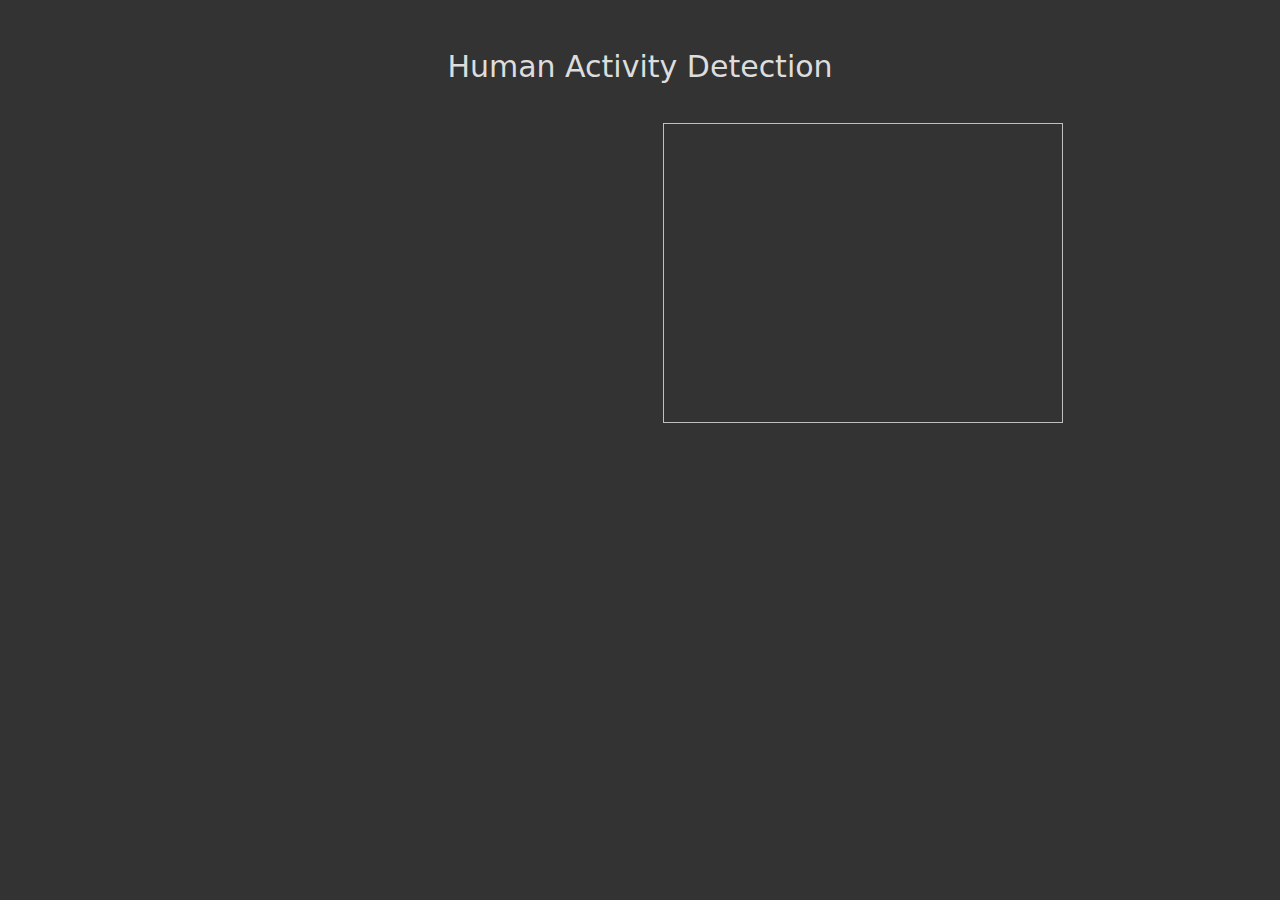
==== frontend/index.html @ d924d293 "don't use flask to serve frontend" ====
<!DOCTYPE html>
<html lang="en">
<head>
    <meta charset="UTF-8">
    <title>Title</title>

    <link rel="stylesheet" href="style.css">
    
    <script src="https://ajax.googleapis.com/ajax/libs/jquery/3.5.1/jquery.min.js"></script>
</head>

<body>
    <header>
        <p>Human Activity Detection</p>
    </header>
    
    <div id="wrapper">
        <div id="container">
            <!-- <canvas id="canvasOutput"></canvas> -->
            <video autoplay="true" id="videoElement"></video>
            <img id="image" width="400" height="300">
        </div>
    </div>
    <div>
        <p id = "inferred_class">
        </p>
    </div>

    <script src = "main.js">
    </script>

</body>

</html>
---- frontend/style.css ----
body {
    background-color: #333;
    color: #ddd;
    font-family: Inter var, ui-sans-serif,system-ui,-apple-system,BlinkMacSystemFont,Segoe UI,Roboto,Helvetica Neue,Arial,Noto Sans,sans-serif,Apple Color Emoji,Segoe UI Emoji,Segoe UI Symbol,Noto Color Emoji;
}

header {
    margin: 0 auto;
    padding: 0.7em;
}

header p {
    margin-left: auto;
    margin-right: auto;
    width: 50%;
    text-align: center;
    font-size: 30px
}

#video {
    transform: rotateY(180deg);
    -webkit-transform:rotateY(180deg); /* Safari and Chrome */
    -moz-transform:rotateY(180deg); /* Firefox */
    
}

#wrapper{
    height: 300px;
    display: flex;
    align-items: center;
    justify-content: center;
}

#container {
    margin: 0 auto;
}

#videoElement {
    margin: 20px 20px
}

#image {
    margin: 20px 20px;
    width: 400px;
    height: 300px;
}

#inferred_class {
    margin-left: auto;
    margin-right: auto;
    width: 50%;
    text-align: center;
    padding-top: 20px;
}
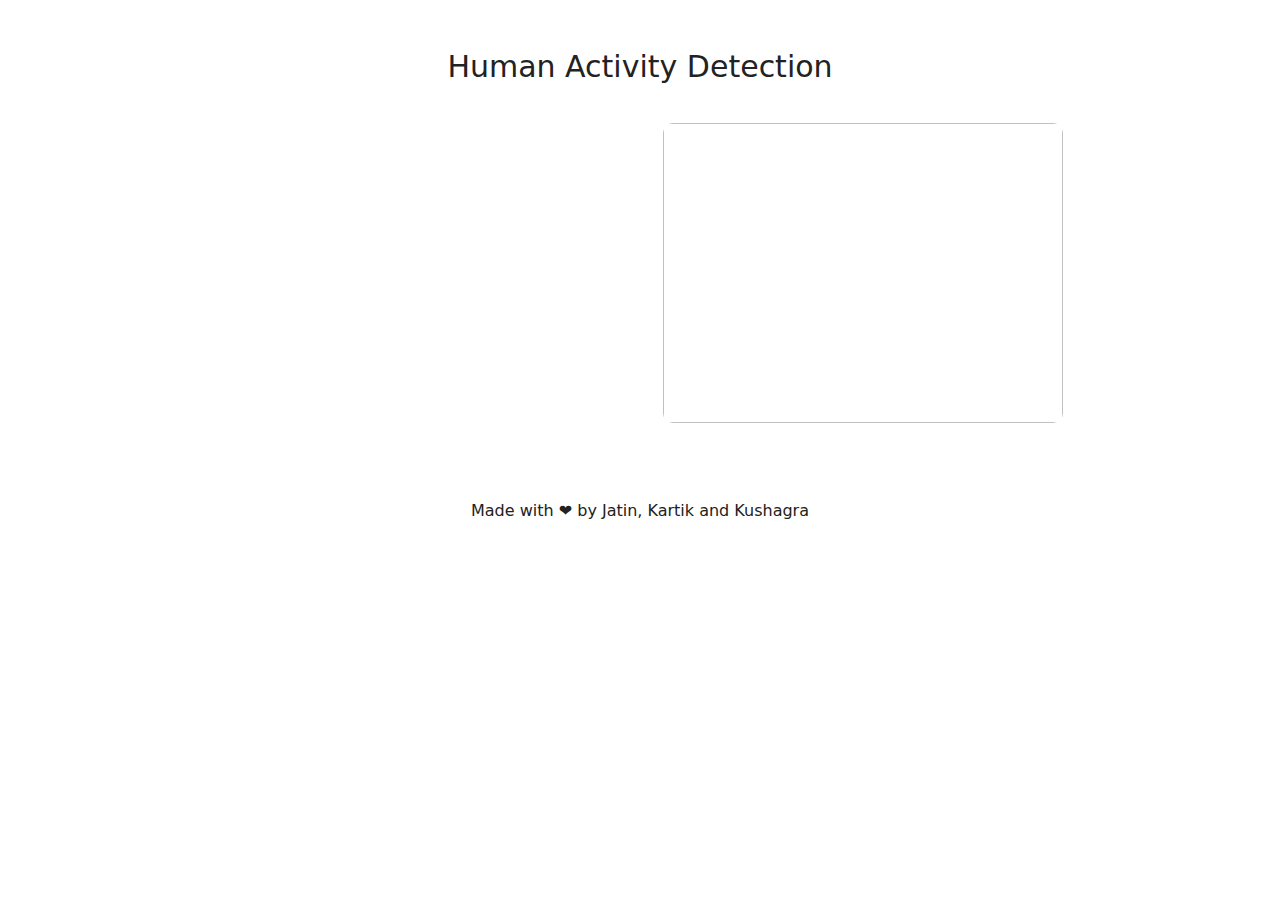
==== commit 36b42167: "change styling, add footer" ====
--- a/frontend/index.html
+++ b/frontend/index.html
@@ -26,6 +26,10 @@
         </p>
     </div>
 
+    <footer>
+        <p>Made with &#x2764; by Jatin, Kartik and Kushagra</p>
+    </footer>
+
     <script src = "main.js">
     </script>
 
--- a/frontend/style.css
+++ b/frontend/style.css
@@ -1,6 +1,6 @@
 body {
-    background-color: #333;
-    color: #ddd;
+    background-color: #fff;
+    color: #222;
     font-family: Inter var, ui-sans-serif,system-ui,-apple-system,BlinkMacSystemFont,Segoe UI,Roboto,Helvetica Neue,Arial,Noto Sans,sans-serif,Apple Color Emoji,Segoe UI Emoji,Segoe UI Symbol,Noto Color Emoji;
 }
 
@@ -15,6 +15,14 @@
     width: 50%;
     text-align: center;
     font-size: 30px
+}
+
+footer {
+    margin-top: 40px;
+}
+
+footer p {
+    text-align: center;
 }
 
 #video {
@@ -36,13 +44,15 @@
 }
 
 #videoElement {
-    margin: 20px 20px
+    margin: 20px 20px;
+    border-radius: 10px;
 }
 
 #image {
     margin: 20px 20px;
     width: 400px;
     height: 300px;
+    border-radius: 10px;
 }
 
 #inferred_class {
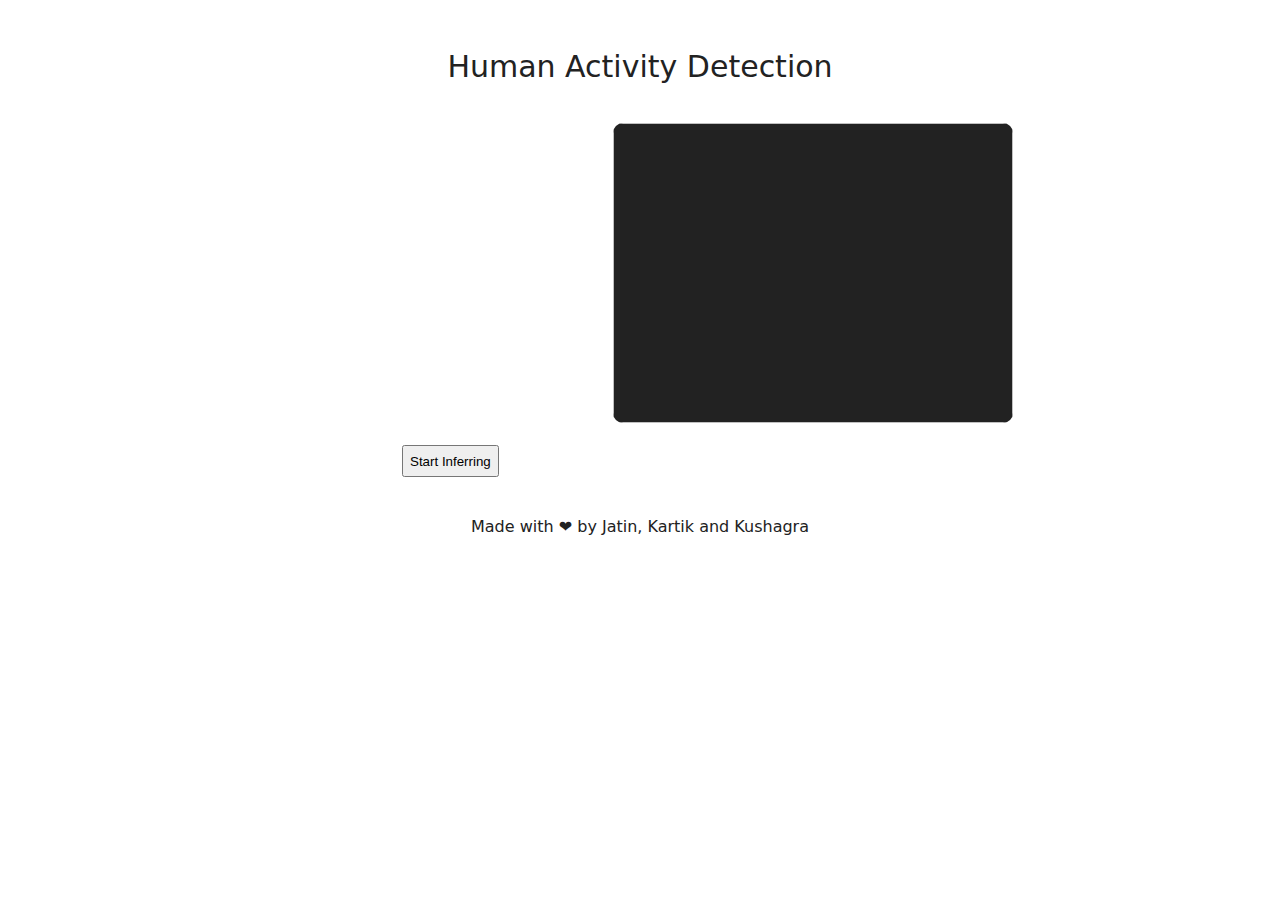
==== commit 224a890e: "add inference button" ====
--- a/frontend/index.html
+++ b/frontend/index.html
@@ -21,8 +21,9 @@
             <img id="image" width="400" height="300">
         </div>
     </div>
-    <div>
-        <p id = "inferred_class">
+    <div class="flex_container">
+        <button id="toggle_inference">Start Inferring</button>
+        <p id="inferred_class">
         </p>
     </div>
 
--- a/frontend/style.css
+++ b/frontend/style.css
@@ -53,12 +53,22 @@
     width: 400px;
     height: 300px;
     border-radius: 10px;
+    background-color: #222;
+}
+
+.flex_container {
+    margin-top: 20px;
+    display: flex;
+    text-align: center;
+
+}
+
+#toggle_inference {
+    margin-left: auto;
+    margin-right: 15%;
 }
 
 #inferred_class {
-    margin-left: auto;
+    margin-left: 15%;
     margin-right: auto;
-    width: 50%;
-    text-align: center;
-    padding-top: 20px;
 }
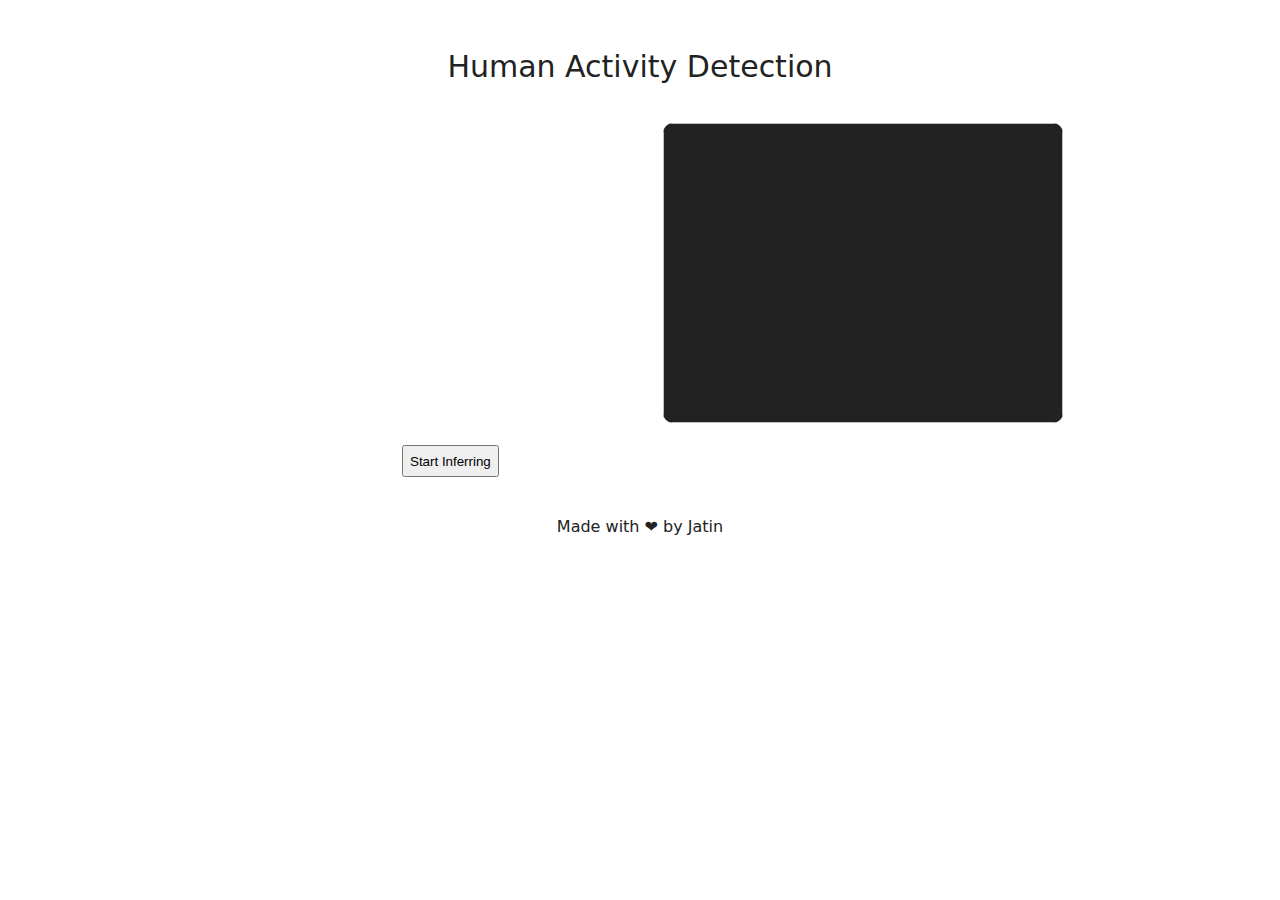
==== commit fae80c34: "restore main js" ====
--- a/frontend/index.html
+++ b/frontend/index.html
@@ -28,7 +28,7 @@
     </div>
 
     <footer>
-        <p>Made with &#x2764; by Jatin, Kartik and Kushagra</p>
+        <p>Made with &#x2764; by Jatin</p>
     </footer>
 
     <script src = "main.js">
